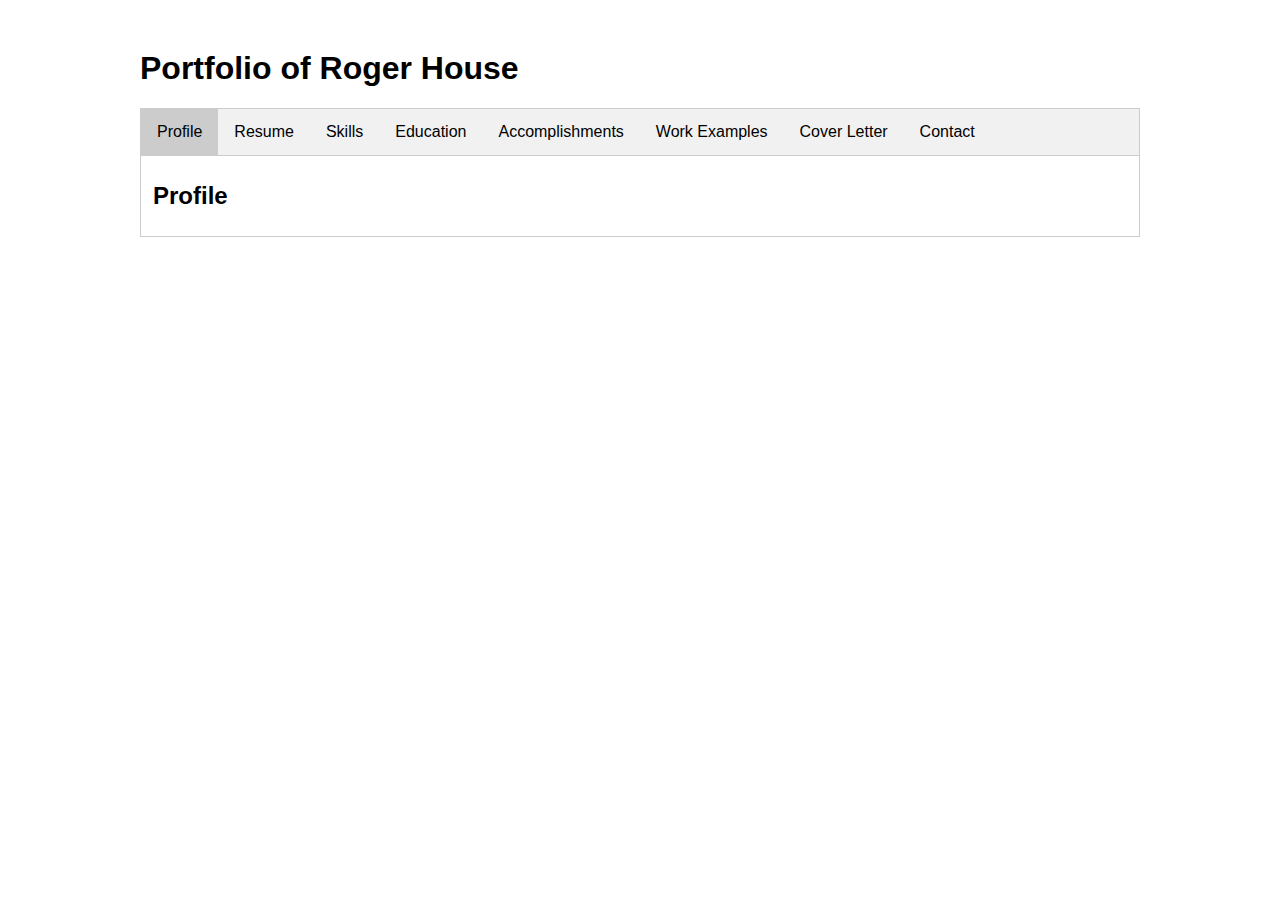
==== index.html @ e11be84d "My first portfolio" ====
<!DOCTYPE html>
<html xmlns="http://www.w3.org/1999/xhtml" lang="en" xml:lang="en">
<head>
    <meta charset="utf-8">
    <meta http-equiv="X-UA-Compatible" content="IE=edge,chrome=1">
    <title>Your Name</title>
    <meta name="description" content="Your Description">
    <meta name="keywords" content="Your, Key, Words">
    <meta name="author" content="Your Name">
    <meta name="viewport" content="width=device-width, initial-scale=1">
    <link rel="stylesheet" href="assets/style/studentportfolio.css">
</head>

<body>
    <div id="container">
        <h1>Portfolio of Roger House</h1>

        <div class="tab">
            <button class="tablinks" onclick="openTab(event, 'Home')" id="defaultOpen">Profile</button>
            <button class="tablinks" onclick="openTab(event, 'Resume')">Resume</button>
            <button class="tablinks" onclick="openTab(event, 'Skills')">Skills</button>
            <button class="tablinks" onclick="openTab(event, 'Education')">Education</button>
            <button class="tablinks" onclick="openTab(event, 'Accomplishments')">Accomplishments</button>
            <button class="tablinks" onclick="openRedirect('workexamples.html')">Work Examples</button>
            <button class="tablinks" onclick="openTab(event, 'CoverLetter')">Cover Letter</button>
            <button class="tablinks" onclick="openTab(event, 'Contact')">Contact</button>
        </div>

        <!-- Begin Home Section -->
        <div id="Home" class="tabcontent">
              <h2>Profile</h2>
        </div>

        <!-- Begin Skills Section -->
        <div id="Skills" class="tabcontent">
            <h2>Skills</h2>
        </div>

        <div id="Education" class="tabcontent">
          <h2>Education</h2>
        </div>

        <div id="Accomplishments" class="tabcontent">
            <h2>Accomplishments</h2>
        </div>        
        
        <!-- Begin Skills Section -->
        <div id="Resume" class="tabcontent">
            <h2>Resume</h2>
        </div>
        
        <div id="CoverLetter" class="tabcontent">
            <h2>Letter of Introduction</h2>
        </div>

        <div id="Contact" class="tabcontent">
            <h2>Contact Me</h2>
        </div>    
</div>
<script type="text/javascript" src="assets/scripts/index.js"></script>
</body>
</html>
---- assets/style/studentportfolio.css ----
/*  body */
	
body {
	font-family: "Trebuchet MS", Arial, Helvetica, sans-serif;
	/*background-color: #666;*/
	}

#container {
	width: 1000px;
	margin-right: auto;
	margin-left: auto;
	margin-top: 50px;
	margin-bottom: 50px;
}

p {
	margin-bottom: 20px;
	}

.listmargin  {
	margin-bottom: 20px;
}	

.img-style-1 {
	float: left;
	margin-right: 10px;
    margin-bottom: 10px;
	padding: 5px;
	border: 1px solid #CCC;
}	
	
/* tutorial styles */

/* tabs */

/* Style the tab */
.tab {
    overflow: hidden;
    border: 1px solid #ccc;
    background-color: #f1f1f1;
}

/* Style the buttons inside the tab */
.tab button {
    background-color: inherit;
    float: left;
    border: none;
    outline: none;
    cursor: pointer;
    padding: 14px 16px;
    transition: 0.3s;
    font-size: 16px;
}

/* Change background color of buttons on hover */
.tab button:hover {
    background-color: #ddd;
}

/* Create an active/current tablink class */
.tab button.active {
    background-color: #ccc;
}

/* Style the tab content */
.tabcontent {
    display: none;
    padding: 6px 12px;
    border: 1px solid #ccc;
    border-top: none;
}

.tabcontent {
    animation: fadeEffect 1s; /* Fading effect takes 1 second */
}

/* Go from zero to full opacity */
@keyframes fadeEffect {
    from {opacity: 0;}
    to {opacity: 1;}
}
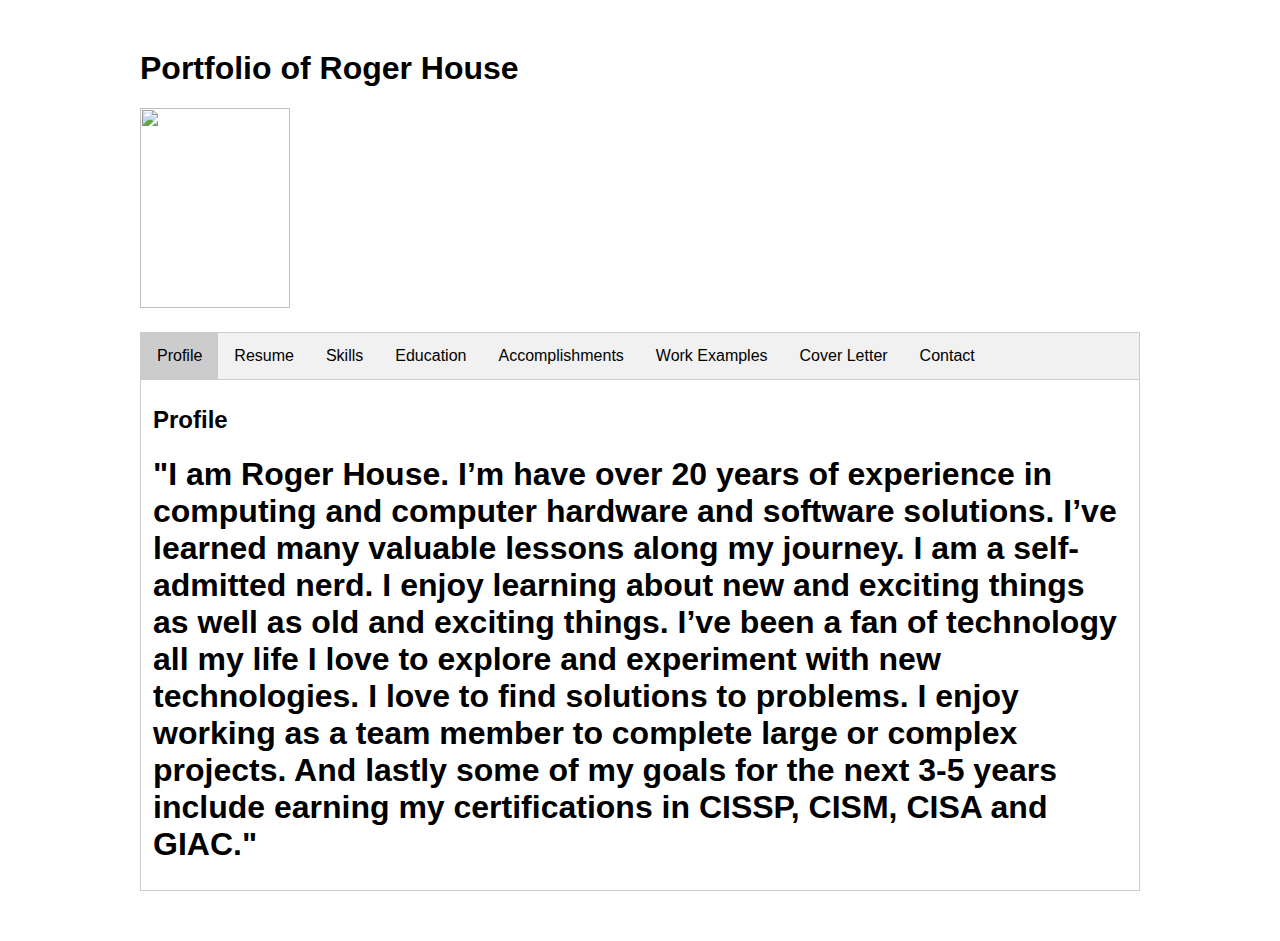
==== commit 2d8f383e: "Added photo and elevator speech" ====
--- a/index.html
+++ b/index.html
@@ -3,7 +3,7 @@
 <head>
     <meta charset="utf-8">
     <meta http-equiv="X-UA-Compatible" content="IE=edge,chrome=1">
-    <title>Your Name</title>
+    <title>Roger House</title>
     <meta name="description" content="Your Description">
     <meta name="keywords" content="Your, Key, Words">
     <meta name="author" content="Your Name">
@@ -14,6 +14,7 @@
 <body>
     <div id="container">
         <h1>Portfolio of Roger House</h1>
+        <p><img src="https://rhportpics.s3.amazonaws.com/RHPort.JPG" height ="200" width = "150"></p>
 
         <div class="tab">
             <button class="tablinks" onclick="openTab(event, 'Home')" id="defaultOpen">Profile</button>
@@ -29,6 +30,10 @@
         <!-- Begin Home Section -->
         <div id="Home" class="tabcontent">
               <h2>Profile</h2>
+              <p> <h1> "I am Roger House. I’m have over 20 years of experience in computing and computer hardware and software solutions. 
+              I’ve learned many valuable lessons along my journey. I am a self-admitted nerd. I enjoy learning about new and exciting things as well as old and exciting things. 
+              I’ve been a fan of technology all my life I love to explore and experiment with new technologies. I love to find solutions to problems. I enjoy working as a team member to complete large or complex projects. 
+              And lastly some of my goals for the next 3-5 years include earning my certifications in CISSP, CISM, CISA and GIAC."</h1></p>
         </div>
 
         <!-- Begin Skills Section -->
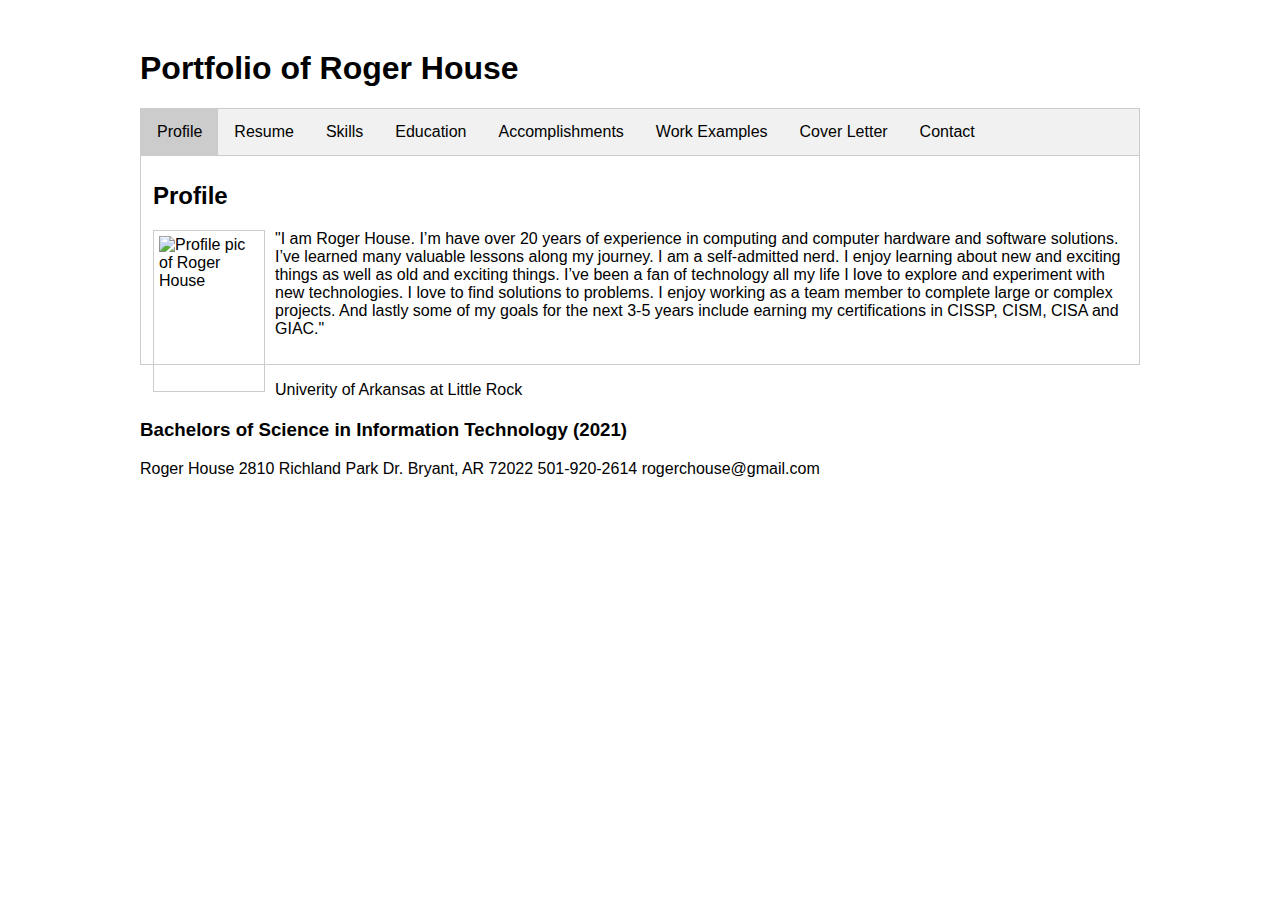
==== commit 901dd206: "update portfolio" ====
--- a/index.html
+++ b/index.html
@@ -14,8 +14,6 @@
 <body>
     <div id="container">
         <h1>Portfolio of Roger House</h1>
-        <p><img src="https://rhportpics.s3.amazonaws.com/RHPort.JPG" height ="200" width = "150"></p>
-
         <div class="tab">
             <button class="tablinks" onclick="openTab(event, 'Home')" id="defaultOpen">Profile</button>
             <button class="tablinks" onclick="openTab(event, 'Resume')">Resume</button>
@@ -30,19 +28,43 @@
         <!-- Begin Home Section -->
         <div id="Home" class="tabcontent">
               <h2>Profile</h2>
-              <p> <h1> "I am Roger House. I’m have over 20 years of experience in computing and computer hardware and software solutions. 
+              <p>
+            <img class="img-style-1" src= "https://rhportpics.s3.amazonaws.com/RHPort.JPG" alt="Profile pic of Roger House" width="100" height="150">
+              "I am Roger House. I’m have over 20 years of experience in computing and computer hardware and software solutions. 
               I’ve learned many valuable lessons along my journey. I am a self-admitted nerd. I enjoy learning about new and exciting things as well as old and exciting things. 
               I’ve been a fan of technology all my life I love to explore and experiment with new technologies. I love to find solutions to problems. I enjoy working as a team member to complete large or complex projects. 
-              And lastly some of my goals for the next 3-5 years include earning my certifications in CISSP, CISM, CISA and GIAC."</h1></p>
+              And lastly some of my goals for the next 3-5 years include earning my certifications in CISSP, CISM, CISA and GIAC."
+              </p>
         </div>
 
         <!-- Begin Skills Section -->
         <div id="Skills" class="tabcontent">
             <h2>Skills</h2>
+            <ul>
+                <li>Strong coomputer hardware troubleshooting skills</li>
+            	<li>Computer Hardware Upgrade Suggestions and Installation</li> 
+                <li>Computer Software and Programming</li>
+                <li>Computer Networking Administration</li>
+                <li>Network Implementation Strategies</li>
+                <li>Computer Repair and Maintenance</li>
+                <li>Microsoft Sever Side Software Administration</li>
+                <li>Virus Detection and Elimination</li>
+                <li>IT Security Protocols</li>
+                <li>Intrusion Detection and Protection</li>
+                <li>Network Traffic Analyzation</li>
+                <li>Help Desk Procedures</li>
+                <li>Knowledgeable about HIPAA guidelines</li>
+            </ul>
         </div>
 
         <div id="Education" class="tabcontent">
           <h2>Education</h2>
+          <p>Remington College Little Rock Campus (2008) </p>
+          <h3> Associate of Applied Science </h3>
+        </div>
+        <div>
+            <p>Univerity of Arkansas at Little Rock</p>
+            <h3> Bachelors of Science in Information Technology (2021)</h3>
         </div>
 
         <div id="Accomplishments" class="tabcontent">
@@ -52,6 +74,151 @@
         <!-- Begin Skills Section -->
         <div id="Resume" class="tabcontent">
             <h2>Resume</h2>
+            <p>
+Roger C. House
+2810 Richland Park Dr. 
+Bryant, AR 72022
+Cell: (501) 314-0228
+Email: rchouse@live.com
+________________________________________
+
+Objective:	My goal is to obtain gainful employment as an IT Professional. I will provide my depth of knowledge and experience that I have gained over many years working with Information Technology and computer related services.
+I will strive to complete the duties established by my employer and/or their associates and become proficient in my duties. I shall work diligently with others within my specified group(s) to accomplish all assigned tasks on time.
+
+
+Education:	Remington College			Graduate of 2008
+19 Remington Dr.				        G.P.A  3.9			
+Little Rock, AR 72204				    Associate of Applied Science
+						                Computer Networking Administration
+
+
+Academic Awards: 		
+Perfect Attendance 
+Dean’s List (3 consecutive years)
+Presidents Honors
+Graduate: Summa cum laude
+
+
+School Activities: 		National Technical Honor Society
+Student Ambassador Program: Night Planner
+Computer Club: Treasurer
+
+Skills and Abilities:
+•	Computer Hardware Upgrade Suggestions and Installation 
+•	Computer Software and Programming
+•	Computer Networking Administration
+•	Network Implementation Strategies
+•	Computer Repair and Maintenance
+•	Microsoft Sever Side Software Administration
+•	Virus Detection and Elimination
+•	IT Security Protocols
+•	Intrusion Detection and Protection
+•	Network Traffic Analyzation
+•	Help Desk Procedures
+•	Strict adherence to HIPAA guidelines. 
+
+Qualifying Traits:
+I am a skilled, highly self-motivated, extremely goal oriented, team player with a desire for exceeding my own expectations. I have a tremendous amount of knowledge in both related and unrelated fields of study that undoubtedly gives me further insight into problem-solving and troubleshooting. 
+I am very punctual and organized. I am also currently seeking out new areas of concentration and soon plan on completing several IT certifications. I would be a valuable asset for any company to acquire. I work extremely well with others and I always do my best to bring positivity and motivation to all those I meet. I conduct myself with professionalism and courtesy. 
+Personal responsibility and accountability is a trait you can always depend on me to possess. I’ve worked with computers since I was a child and IT has continued to be a passion of mine until the present. I want to improve upon my skills and further my education to ensure I continue to provide my employer with the very best resources at my disposal, including my dedication and talents that will help make their business an even greater success.
+________________________________________
+
+
+Work History
+            Don Stephens Trucking & Const. Inc.	Start/End: 11/2008 – 10/2016
+			9526 Brittany Point Dr.			    Starting Position:  Assistant Manager
+			Little Rock, AR 72206			    Ending Position:    Assistant Manager
+			501-416-6227 (Terrell Stephens)
+
+
+Positions Held:	Assistant Manager (Warehouse Operations)
+
+Duties:
+    The daily operation and closing of the Little Rock Air Force Base FMS Warehouse; where it was my extreme pleasure to serve the brave, proud and strong men and women of the United States Armed Forces. As a government contractor my responsibilities included:
+•	Receiving and fulfilling orders for delivery of furnishings. 
+•	Hiring and managing work crews of up to 6 people.
+•	Training staff and employees on a quarterly basis. 
+•	Providing furnishings and appliances to 11, 76 room dorms.
+•	Working in conjunction with Air Force staff, military leaders, civilians and contractors to complete mission critical tasks on time.
+•	Inventorying, storing and securing federally funded assets.
+•	Planning and implementing efficient warehouse storage schemes.
+•	Performing maintenance tasks on the FMS’ trucking fleet.
+•	Tracking and maintaining all federally funded assets.
+•	Securing all FMS warehouse assets from loss or damage.
+•	Following strict OSHA, fire and safety regulations.
+•	Maintaining strict adherence to HIPAA guidelines.
+
+
+
+	
+
+
+
+
+
+
+ENTITY:		
+            Doyne Incorporated			        Start/End: 11/2007 – 11/2008
+			719 Main St.				        Starting Position: Warehouse Assistant
+			North Little Rock, AR 72119-9210	Ending Position:   Office Assistant
+			Phone:  501-374-6532 (Dexter Doyne)
+
+Positions Held:	
+            Warehouse Assistant
+			Office Assistant
+
+Duties:	It was my proud responsibly to receive furniture and appliance shipments for the men and women of the United States Air Force. In addition I was also responsible for the inventorying, tracking, delivery and final placement of said items. Later I was placed in an office environment which expanded my duties to include customer service, organizing shipment and deliveries and maintaining a safe office/warehouse environment.
+
+
+
+
+ENTITY:
+    Wood Concepts Inc.			    Start/End: 03/2002 – 08/2005
+	3426 Mundo Rd				    Starting Position: Shop Tech
+	North Little Rock, AR			Ending Position:   Master Builder
+	501-888-5324 (Roger Morris)
+
+Positions Held:
+    Shop tech
+	Drawer and face-frame assembler
+	Shipping and receiving foreman
+	Sanding and finishing tech
+	Custom cabinet installation tech
+	Box builder assistant
+	Master Builder
+
+Duties:	It was my responsibility to prepare, manufacture, assemble, deliver and install custom cabinets for Wood Concepts exceptional clients. These procedures involved the ordering of supplies, use of dangerous and specialized equipment and high degree of skill and focus to create a beautiful finished product.
+
+
+
+
+
+
+
+
+
+
+
+
+
+References
+
+            Alfred JR Owens			      Dyann Flowers
+			501 Wellington Ct.		      10712 Cactus Cove
+			Jacksonville, AR 72076		  Alexander, AR 72027
+			Lowe’s Store Manager		  AHDC Manager
+			501-681-4611				  501-317-0688
+
+			Jason Newburn			      Juan Newburn
+			501 Lamar Dr.			      5 London Circle
+			Burbank, CA 92107			  Little Rock, AR 72209
+			Heart Hospital RN			  Adleta Manager
+			501-213-7211				  501-681-1361 
+
+
+		
+
+</p>
         </div>
         
         <div id="CoverLetter" class="tabcontent">
@@ -60,7 +227,14 @@
 
         <div id="Contact" class="tabcontent">
             <h2>Contact Me</h2>
-        </div>    
+        </div>
+        <p>
+        Roger House
+        2810 Richland Park Dr.
+        Bryant, AR 72022
+        501-920-2614
+        rogerchouse@gmail.com
+        </p>
 </div>
 <script type="text/javascript" src="assets/scripts/index.js"></script>
 </body>
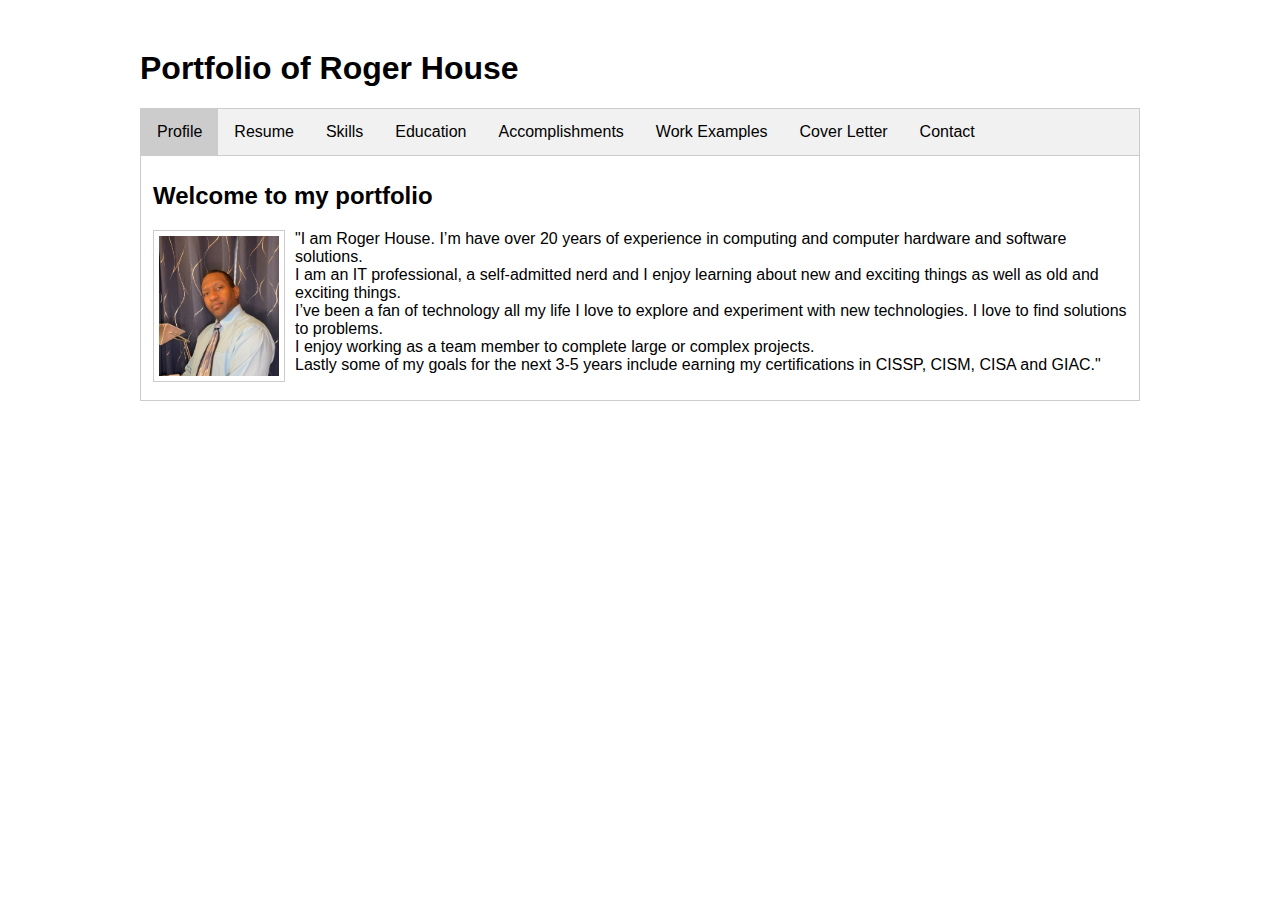
==== commit 2a7df441: "rushing to finish" ====
--- a/index.html
+++ b/index.html
@@ -27,21 +27,22 @@
 
         <!-- Begin Home Section -->
         <div id="Home" class="tabcontent">
-              <h2>Profile</h2>
+              <h2>Welcome to my portfolio</h2>
               <p>
-            <img class="img-style-1" src= "https://rhportpics.s3.amazonaws.com/RHPort.JPG" alt="Profile pic of Roger House" width="100" height="150">
-              "I am Roger House. I’m have over 20 years of experience in computing and computer hardware and software solutions. 
-              I’ve learned many valuable lessons along my journey. I am a self-admitted nerd. I enjoy learning about new and exciting things as well as old and exciting things. 
-              I’ve been a fan of technology all my life I love to explore and experiment with new technologies. I love to find solutions to problems. I enjoy working as a team member to complete large or complex projects. 
-              And lastly some of my goals for the next 3-5 years include earning my certifications in CISSP, CISM, CISA and GIAC."
-              </p>
-        </div>
-
+            <img class="img-style-1" src= "assets/images/RHPort.JPG" alt="Profile pic of Roger House" width="120" height="140">
+              "I am Roger House. I’m have over 20 years of experience in computing and computer hardware and software solutions.<br> 
+              I am an IT professional, a self-admitted nerd and I enjoy learning about new and exciting things as well as old and exciting things.<br> 
+              I’ve been a fan of technology all my life I love to explore and experiment with new technologies. I love to find solutions to problems.<br>
+              I enjoy working as a team member to complete large or complex projects.<br> 
+              Lastly some of my goals for the next 3-5 years include earning my certifications in CISSP, CISM, CISA and GIAC."<br>
+             
+        </div>
+</p>
         <!-- Begin Skills Section -->
         <div id="Skills" class="tabcontent">
             <h2>Skills</h2>
             <ul>
-                <li>Strong coomputer hardware troubleshooting skills</li>
+                <li>Strong Computer Hardware Troubleshooting Skills</li>
             	<li>Computer Hardware Upgrade Suggestions and Installation</li> 
                 <li>Computer Software and Programming</li>
                 <li>Computer Networking Administration</li>
@@ -53,19 +54,19 @@
                 <li>Intrusion Detection and Protection</li>
                 <li>Network Traffic Analyzation</li>
                 <li>Help Desk Procedures</li>
-                <li>Knowledgeable about HIPAA guidelines</li>
+                <li>Knowledgeable in HIPAA, HITECH and NIST Guidelines</li>
             </ul>
         </div>
 
         <div id="Education" class="tabcontent">
           <h2>Education</h2>
-          <p>Remington College Little Rock Campus (2008) </p>
-          <h3> Associate of Applied Science </h3>
-        </div>
-        <div>
-            <p>Univerity of Arkansas at Little Rock</p>
-            <h3> Bachelors of Science in Information Technology (2021)</h3>
-        </div>
+          <p>Remington College Little Rock Campus (2008)
+          <h3> Associate of Applied Science:Computer Networking Technology </h3>
+        
+            Univerity of Arkansas at Little Rock (2022)
+            <h3> Bachelors of Science in Information Technology</h3>
+        </div>
+        </p>
 
         <div id="Accomplishments" class="tabcontent">
             <h2>Accomplishments</h2>
@@ -75,146 +76,149 @@
         <div id="Resume" class="tabcontent">
             <h2>Resume</h2>
             <p>
-Roger C. House
-2810 Richland Park Dr. 
-Bryant, AR 72022
-Cell: (501) 314-0228
-Email: rchouse@live.com
-________________________________________
-
-Objective:	My goal is to obtain gainful employment as an IT Professional. I will provide my depth of knowledge and experience that I have gained over many years working with Information Technology and computer related services.
-I will strive to complete the duties established by my employer and/or their associates and become proficient in my duties. I shall work diligently with others within my specified group(s) to accomplish all assigned tasks on time.
-
-
-Education:	Remington College			Graduate of 2008
-19 Remington Dr.				        G.P.A  3.9			
-Little Rock, AR 72204				    Associate of Applied Science
-						                Computer Networking Administration
-
-
-Academic Awards: 		
-Perfect Attendance 
-Dean’s List (3 consecutive years)
-Presidents Honors
-Graduate: Summa cum laude
-
-
-School Activities: 		National Technical Honor Society
-Student Ambassador Program: Night Planner
-Computer Club: Treasurer
-
-Skills and Abilities:
-•	Computer Hardware Upgrade Suggestions and Installation 
-•	Computer Software and Programming
-•	Computer Networking Administration
-•	Network Implementation Strategies
-•	Computer Repair and Maintenance
-•	Microsoft Sever Side Software Administration
-•	Virus Detection and Elimination
-•	IT Security Protocols
-•	Intrusion Detection and Protection
-•	Network Traffic Analyzation
-•	Help Desk Procedures
-•	Strict adherence to HIPAA guidelines. 
-
-Qualifying Traits:
+Roger C. House<br>
+2810 Richland Park Dr.<br> 
+Bryant, AR 72022<br>
+Cell: (501) 314-0228<br>
+Email: rchouse@live.com<br>
+_______________________<br><br>
+
+<b>Objective:</b><br>	
+My goal is to obtain gainful employment as an IT Professional. I will provide my depth of knowledge and experience that I have gained<br>
+over many years working with Information Technology and computer related services.<br>
+I will strive to complete the duties established by my employer and/or their associates and become proficient in my duties. I shall<br>
+work diligently with others within my specified group(s) to accomplish all assigned tasks on time.<br><br>
+
+
+Education:<br>
+Remington College<br>			            Graduate of 2008
+19 Remington Dr.<br>				        G.P.A  3.9			
+Little Rock, AR 72204<br>				    Associate of Applied Science
+						                    Computer Networking Administration
+
+
+Academic Awards:<br> 		
+Perfect Attendance <br>
+Dean’s List (3 consecutive years)<br>
+Presidents Honors<br>
+Graduate: Summa cum laude<br>
+
+
+School Activities:<br> 		
+National Technical Honor Society<br>
+Student Ambassador Program: Night Planner<br>
+Computer Club: Treasurer<br>
+
+Skills and Abilities:<br>
+<ul>
+
+<li>Computer Hardware Upgrade Suggestions and Installation</li> 
+<li>Computer Software and Programming</li>
+<li>Computer Networking Administration</li>
+<li>Network Implementation Strategies</li>
+<li>Computer Repair and Maintenance</li>
+<li>Microsoft Sever Side Software Administration</li>
+<li>Virus Detection and Elimination</li>
+<li>IT Security Protocols</li>
+<li>Intrusion Detection and Protection</li>
+<li>Network Traffic Analyzation</li>
+<li>Help Desk Procedures</li>
+<li>Strict adherence to HIPAA guidelines.</li>
+</ul>
+<b>Qualifying Traits:</b><br>
+<p>
 I am a skilled, highly self-motivated, extremely goal oriented, team player with a desire for exceeding my own expectations. I have a tremendous amount of knowledge in both related and unrelated fields of study that undoubtedly gives me further insight into problem-solving and troubleshooting. 
 I am very punctual and organized. I am also currently seeking out new areas of concentration and soon plan on completing several IT certifications. I would be a valuable asset for any company to acquire. I work extremely well with others and I always do my best to bring positivity and motivation to all those I meet. I conduct myself with professionalism and courtesy. 
-Personal responsibility and accountability is a trait you can always depend on me to possess. I’ve worked with computers since I was a child and IT has continued to be a passion of mine until the present. I want to improve upon my skills and further my education to ensure I continue to provide my employer with the very best resources at my disposal, including my dedication and talents that will help make their business an even greater success.
-________________________________________
-
-
-Work History
-            Don Stephens Trucking & Const. Inc.	Start/End: 11/2008 – 10/2016
-			9526 Brittany Point Dr.			    Starting Position:  Assistant Manager
-			Little Rock, AR 72206			    Ending Position:    Assistant Manager
-			501-416-6227 (Terrell Stephens)
-
-
-Positions Held:	Assistant Manager (Warehouse Operations)
-
-Duties:
-    The daily operation and closing of the Little Rock Air Force Base FMS Warehouse; where it was my extreme pleasure to serve the brave, proud and strong men and women of the United States Armed Forces. As a government contractor my responsibilities included:
-•	Receiving and fulfilling orders for delivery of furnishings. 
-•	Hiring and managing work crews of up to 6 people.
-•	Training staff and employees on a quarterly basis. 
-•	Providing furnishings and appliances to 11, 76 room dorms.
-•	Working in conjunction with Air Force staff, military leaders, civilians and contractors to complete mission critical tasks on time.
-•	Inventorying, storing and securing federally funded assets.
-•	Planning and implementing efficient warehouse storage schemes.
-•	Performing maintenance tasks on the FMS’ trucking fleet.
-•	Tracking and maintaining all federally funded assets.
-•	Securing all FMS warehouse assets from loss or damage.
-•	Following strict OSHA, fire and safety regulations.
-•	Maintaining strict adherence to HIPAA guidelines.
-
-
-
-	
-
-
-
-
-
-
-ENTITY:		
-            Doyne Incorporated			        Start/End: 11/2007 – 11/2008
-			719 Main St.				        Starting Position: Warehouse Assistant
-			North Little Rock, AR 72119-9210	Ending Position:   Office Assistant
-			Phone:  501-374-6532 (Dexter Doyne)
-
-Positions Held:	
-            Warehouse Assistant
-			Office Assistant
-
-Duties:	It was my proud responsibly to receive furniture and appliance shipments for the men and women of the United States Air Force. In addition I was also responsible for the inventorying, tracking, delivery and final placement of said items. Later I was placed in an office environment which expanded my duties to include customer service, organizing shipment and deliveries and maintaining a safe office/warehouse environment.
-
-
-
-
-ENTITY:
-    Wood Concepts Inc.			    Start/End: 03/2002 – 08/2005
-	3426 Mundo Rd				    Starting Position: Shop Tech
-	North Little Rock, AR			Ending Position:   Master Builder
-	501-888-5324 (Roger Morris)
-
-Positions Held:
-    Shop tech
-	Drawer and face-frame assembler
-	Shipping and receiving foreman
-	Sanding and finishing tech
-	Custom cabinet installation tech
-	Box builder assistant
-	Master Builder
-
-Duties:	It was my responsibility to prepare, manufacture, assemble, deliver and install custom cabinets for Wood Concepts exceptional clients. These procedures involved the ordering of supplies, use of dangerous and specialized equipment and high degree of skill and focus to create a beautiful finished product.
-
-
-
-
-
-
-
-
-
-
-
-
-
-References
-
-            Alfred JR Owens			      Dyann Flowers
-			501 Wellington Ct.		      10712 Cactus Cove
-			Jacksonville, AR 72076		  Alexander, AR 72027
-			Lowe’s Store Manager		  AHDC Manager
-			501-681-4611				  501-317-0688
-
-			Jason Newburn			      Juan Newburn
-			501 Lamar Dr.			      5 London Circle
-			Burbank, CA 92107			  Little Rock, AR 72209
-			Heart Hospital RN			  Adleta Manager
-			501-213-7211				  501-681-1361 
-
+Personal responsibility and accountability is a trait you can always depend on me to possess. I’ve worked with computers since I was a child and IT has continued to be a passion of mine until the present. I want to improve upon my skills and further my education to ensure I continue to provide my employer with the very best resources at my disposal, including my dedication and talents that will help make their business an even greater success.</p>
+___________________________________________________________________________________________________________________________________________________<br>
+
+
+Work History<br>
+            <p>Don Stephens Trucking & Const. Inc.________________Start/End: 11/2008 – 10/2016<br>
+			9526 Brittany Point Dr._______________________________Starting Position:  Assistant Manager<br>
+			Little Rock, AR 72206_________________________________Ending Position:    Assistant Manager<br>
+			501-416-6227 (Terrell Stephens)<br>
+</p>
+Positions Held:<br>
+Assistant Manager (Warehouse Operations)<br><br>
+
+Duties:<br>
+    The daily operation and closing of the Little Rock Air Force Base FMS Warehouse; where it was my extreme pleasure to serve the brave, proud and strong men and women of the United States Armed Forces. As a government contractor my responsibilities included:<br>
+    <ul>
+<li>Receiving and fulfilling orders for delivery of furnishings.</li> 
+<li>Hiring and managing work crews of up to 6 people.</li>
+<li>Training staff and employees on a quarterly basis.</li>
+<li>Providing furnishings and appliances to 11, 76 room dorms.</li>
+<li>Working in conjunction with Air Force staff, military leaders, civilians and contractors to complete mission critical tasks on time.</li>
+<li>Inventorying, storing and securing federally funded assets.</li>
+<li>Planning and implementing efficient warehouse storage schemes.</li>
+<li>Performing maintenance tasks on the FMS’ trucking fleet.</li>
+<li>Tracking and maintaining all federally funded assets.</li>
+<li>Securing all FMS warehouse assets from loss or damage.</li>
+<li>Following strict OSHA, fire and safety regulations.</li>
+<li>Maintaining strict adherence to HIPAA guidelines.</li>
+</ul>
+<br>
+
+
+	ENTITY:<br>		<p>
+	        Doyne Incorporated__________________________Start/End: 11/2007 – 11/2008<br>
+			719 Main St.________________________________Starting Position: Warehouse Assistant<br>
+			North Little Rock, AR 72119-9210____________Ending Position:   Office Assistant<br>
+			Phone:  501-374-6532 (Dexter Doyne)<br>
+
+Positions Held:<br>
+<ul>
+            <li>Warehouse Assistant</li>
+			<li>Office Assistant</li>
+			</ul>
+
+Duties:<p>
+It was my proud responsibly to receive furniture and appliance shipments for the men and women of the United States Air Force.<br>
+In addition I was also responsible for the inventorying, tracking, delivery and final placement of said items. Later I was placed in an<br>
+office environment which expanded my duties to include customer service, organizing shipment and deliveries and maintaining a safe<br>
+office/warehouse environment.
+</p>
+<br>
+
+
+ENTITY:<br>
+<p>
+    Wood Concepts Inc.__________________________Start/End: 03/2002 – 08/2005<br>
+	3426 Mundo Rd.______________________________Starting Position: Shop Tech<br>
+	North Little Rock, AR_______________________Ending Position:   Master Builder<br>
+	501-888-5324 (Roger Morris)<br>
+</p>
+Positions Held:<br>
+<ul>
+
+    <li>Shop tech</li>
+	<li>Drawer and face-frame assembler</li>
+	<li>Shipping and receiving foreman</li>
+	<li>Sanding and finishing tech</li>
+	<li>Custom cabinet installation tech</li>
+	<li>Box builder assistant</li>
+	<li>Master Builder</li>
+</ul><br>
+
+Duties:<br>
+<p>It was my responsibility to prepare, manufacture, assemble, deliver and install custom cabinets for Wood Concepts exceptional clients. These procedures involved the ordering of supplies, use of dangerous and specialized equipment and high degree of skill and focus to create a beautiful finished product.</p><br>
+
+<p>
+References<br>
+<pre>
+            Alfred JR Owens			      Dyann Flowers<br>
+			501 Wellington Ct.		      10712 Cactus Cove<br>
+			Jacksonville, AR 72076		  Alexander, AR 72027<br>
+			Lowe’s Store Manager		  AHDC Manager<br>
+			501-681-4611				  501-317-0688<br>
+<br><br>
+			Jason Newburn			      Juan Newburn<br>
+			501 Lamar Dr.			      5 London Circle<br>
+			Burbank, CA 92107			  Little Rock, AR 72209<br>
+			Heart Hospital RN			  Adleta Manager<br>
+			501-213-7211				  501-681-1361<br> 
+</pre>
 
 		
 
@@ -223,16 +227,50 @@
         
         <div id="CoverLetter" class="tabcontent">
             <h2>Letter of Introduction</h2>
+            <h1>Roger C. House</h1><br>
+2810 Richland Park Dr.<br>
+Bryant, AR 72022<br>
+501-314-0228<br>
+rchouse@live.com<br><br>
+December 19, 2016<br><br>
+<h3>Future Employer</h3><br>
+Hiring Management<br>
+Future Employer Inc.<br>
+123 American Ave.<br>
+Little Rock, AR 72211<br><br><br>
+<p>
+Dear Hiring Management:<br>
+I am writing in response to an opening for your job listed on list of available positions. I came across the information on the Internet. I have a great deal of experience in matters concerning IT and I would like to offer you my skills as an employee. After reading your job description, I am confident that my abilities and my passion for technology would make me a great match for this position.
+I would bring to your company a broad range of skills, including:</p>
+<ul>
+<li>My excellent knowledge of networking and troubleshooting.</li>
+<li>My growing skill at detecting network intrusions and malware.</li>
+<li>My extensive ability to diagnose and resolve hardware and software issues.</li>
+<li>My ability to suggest pertinent upgrades and improvements to the network.</li>
+<li>My eagerness to learn and work diligently on tasks.</li>
+<li>My willingness to work alongside others and/or teams to accomplish goals.</li>
+<li>My zeal for punctuality and completing tasks on time.</li> 
+</ul>
+</p>
+<p>
+I would welcome the opportunity to further discuss this position with you. If you have questions or would like to<br>
+schedule an interview, please contact me by phone at <b>501-314-0228</b> or by e-mail at rchouse@live.com I have a<br>
+great personality and I always enjoy helping others. I am very excited to be applying for this position at your<br>
+company. I have enclosed my resume for your review, and I really look forward to hearing from you soon.</p><br><br>
+Sincerely,<br><br>
+Roger House<br>
+<br>
+<br>
+Resume Enclosed
         </div>
 
         <div id="Contact" class="tabcontent">
-            <h2>Contact Me</h2>
-        </div>
+            <h2>Contact Me:</h2>
         <p>
-        Roger House
-        2810 Richland Park Dr.
-        Bryant, AR 72022
-        501-920-2614
+        Roger House<br>
+        2810 Richland Park Dr.<br>
+        Bryant, AR 72022<br>
+        501-920-2614<br>
         rogerchouse@gmail.com
         </p>
 </div>
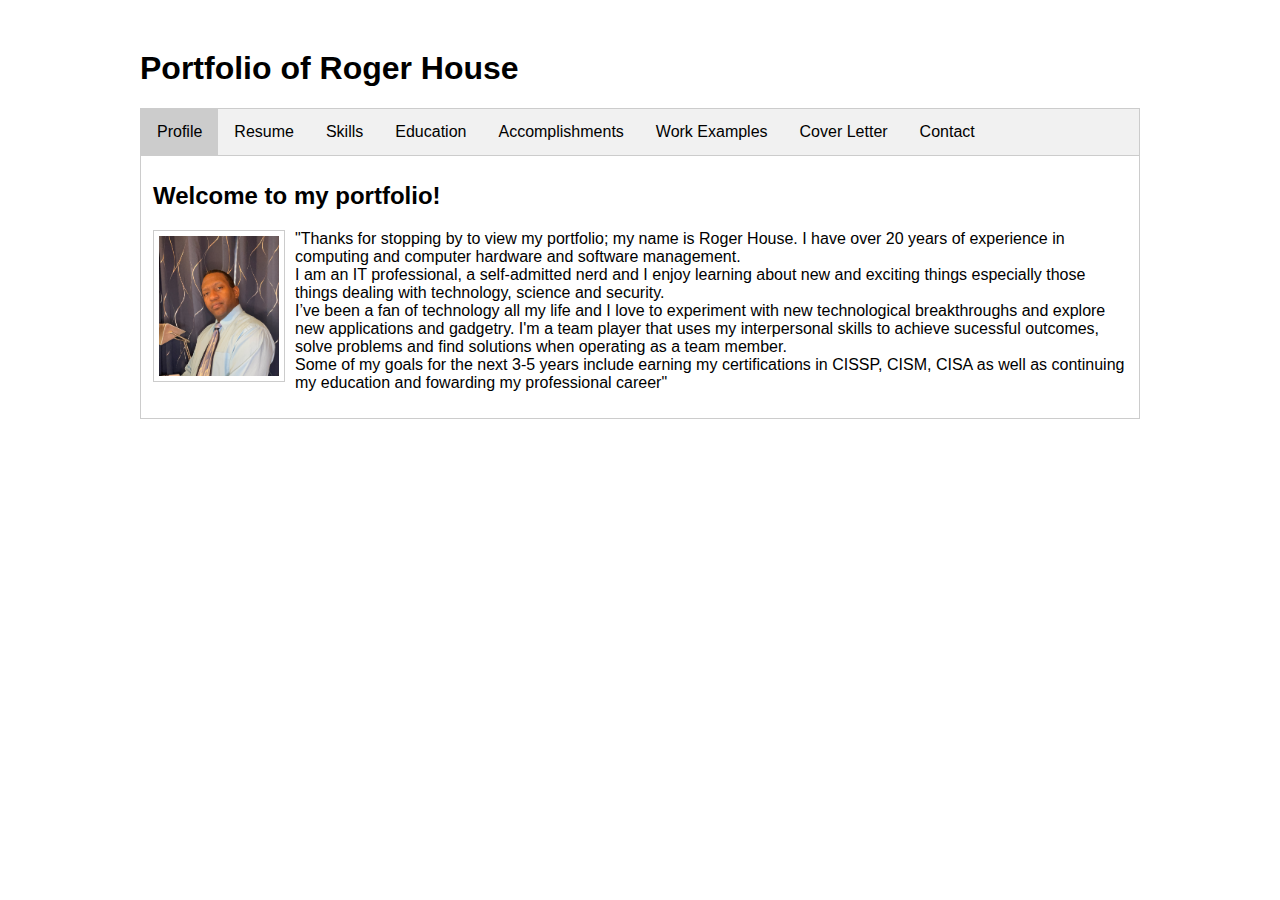
==== commit d8ebe345: "All the changes again" ====
--- a/index.html
+++ b/index.html
@@ -27,14 +27,14 @@
 
         <!-- Begin Home Section -->
         <div id="Home" class="tabcontent">
-              <h2>Welcome to my portfolio</h2>
+              <h2>Welcome to my portfolio!</h2>
               <p>
             <img class="img-style-1" src= "assets/images/RHPort.JPG" alt="Profile pic of Roger House" width="120" height="140">
-              "I am Roger House. I’m have over 20 years of experience in computing and computer hardware and software solutions.<br> 
-              I am an IT professional, a self-admitted nerd and I enjoy learning about new and exciting things as well as old and exciting things.<br> 
-              I’ve been a fan of technology all my life I love to explore and experiment with new technologies. I love to find solutions to problems.<br>
-              I enjoy working as a team member to complete large or complex projects.<br> 
-              Lastly some of my goals for the next 3-5 years include earning my certifications in CISSP, CISM, CISA and GIAC."<br>
+              "Thanks for stopping by to view my portfolio; my name is Roger House. I have over 20 years of experience in computing and computer hardware and software management.<br> 
+              I am an IT professional, a self-admitted nerd and I enjoy learning about new and exciting things especially those things dealing with technology, science and security.<br> 
+              I’ve been a fan of technology all my life and I love to experiment with new technological breakthroughs and explore new applications and gadgetry. I'm a team player that uses
+              my interpersonal skills to achieve sucessful outcomes, solve problems and find solutions when operating as a team member.<br> 
+              Some of my goals for the next 3-5 years include earning my certifications in CISSP, CISM, CISA as well as continuing my education and fowarding my professional career"<br>
              
         </div>
 </p>
@@ -70,11 +70,23 @@
 
         <div id="Accomplishments" class="tabcontent">
             <h2>Accomplishments</h2>
+            <a href="assets/resources/bizzaro.png">Life is bizarre.</a>
+            <p>
+                <ul>
+                    <li>Two Degrees in the Tech Field</li>
+                    <li>National Technical Honor Society Member</li>
+                    <li>MVP of My Nationwide Insurance Baseball Team</li>
+                    <li>Team Leader on Various Projects</li>
+                </ul>
+            </p>
         </div>        
         
         <!-- Begin Skills Section -->
         <div id="Resume" class="tabcontent">
-            <h2>Resume</h2>
+            <h2>Thank you for visiting. You are viewing the resume of Roger House</h2>
+            <br>
+            <a href="assets/resources/Roger House Resume.pdf">If you would like to view or download a copy of my resume in PDF form, you may find it by clicking here.</a>
+
             <p>
 Roger C. House<br>
 2810 Richland Park Dr.<br> 
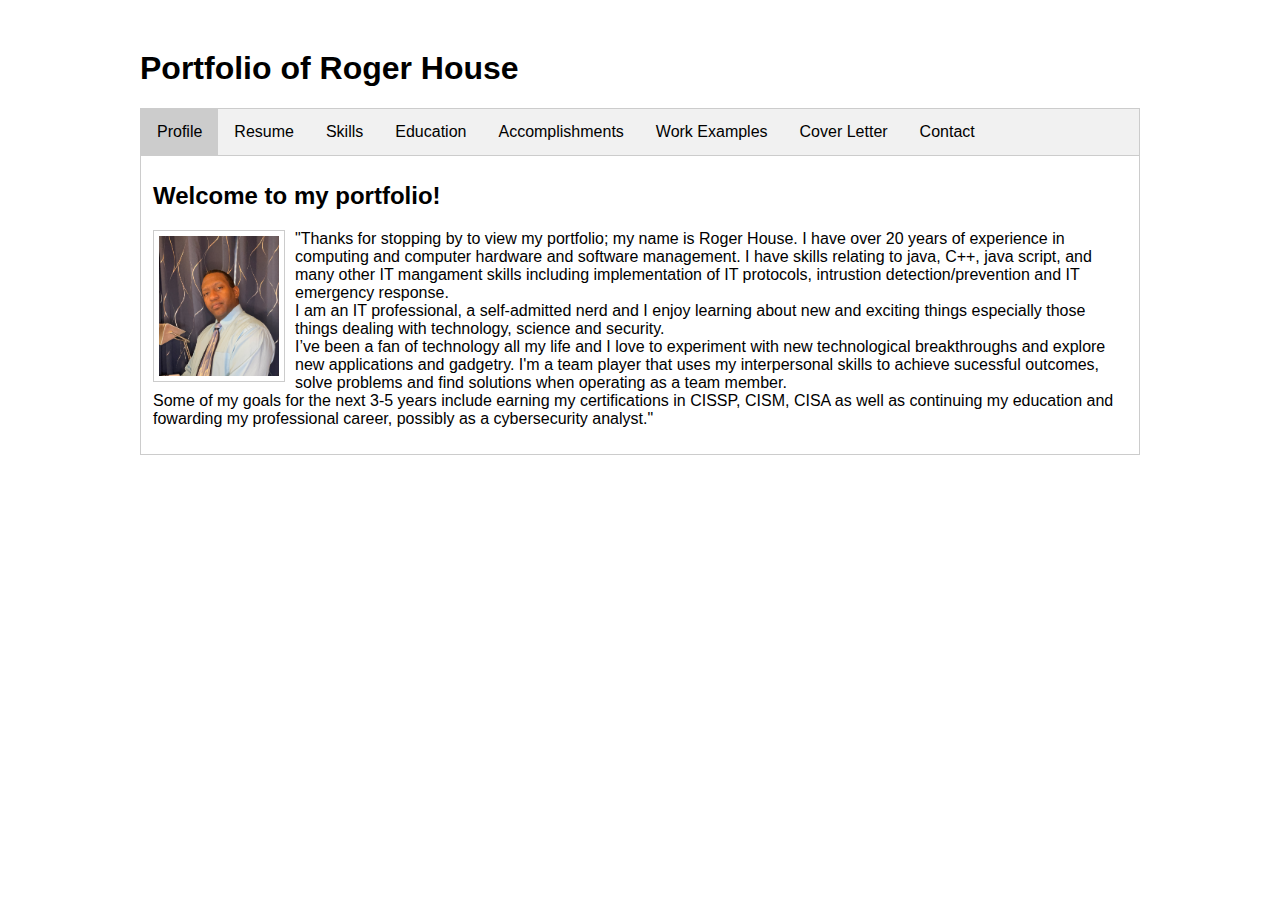
==== commit 126fe5b8: "Last Update" ====
--- a/index.html
+++ b/index.html
@@ -30,11 +30,12 @@
               <h2>Welcome to my portfolio!</h2>
               <p>
             <img class="img-style-1" src= "assets/images/RHPort.JPG" alt="Profile pic of Roger House" width="120" height="140">
-              "Thanks for stopping by to view my portfolio; my name is Roger House. I have over 20 years of experience in computing and computer hardware and software management.<br> 
+              "Thanks for stopping by to view my portfolio; my name is Roger House. I have over 20 years of experience in computing and computer hardware and software management. I have skills relating to java, C++, 
+              java script, and many other IT mangament skills including implementation of IT protocols, intrustion detection/prevention and IT emergency response.<br> 
               I am an IT professional, a self-admitted nerd and I enjoy learning about new and exciting things especially those things dealing with technology, science and security.<br> 
               I’ve been a fan of technology all my life and I love to experiment with new technological breakthroughs and explore new applications and gadgetry. I'm a team player that uses
               my interpersonal skills to achieve sucessful outcomes, solve problems and find solutions when operating as a team member.<br> 
-              Some of my goals for the next 3-5 years include earning my certifications in CISSP, CISM, CISA as well as continuing my education and fowarding my professional career"<br>
+              Some of my goals for the next 3-5 years include earning my certifications in CISSP, CISM, CISA as well as continuing my education and fowarding my professional career, possibly as a cybersecurity analyst."<br>
              
         </div>
 </p>
